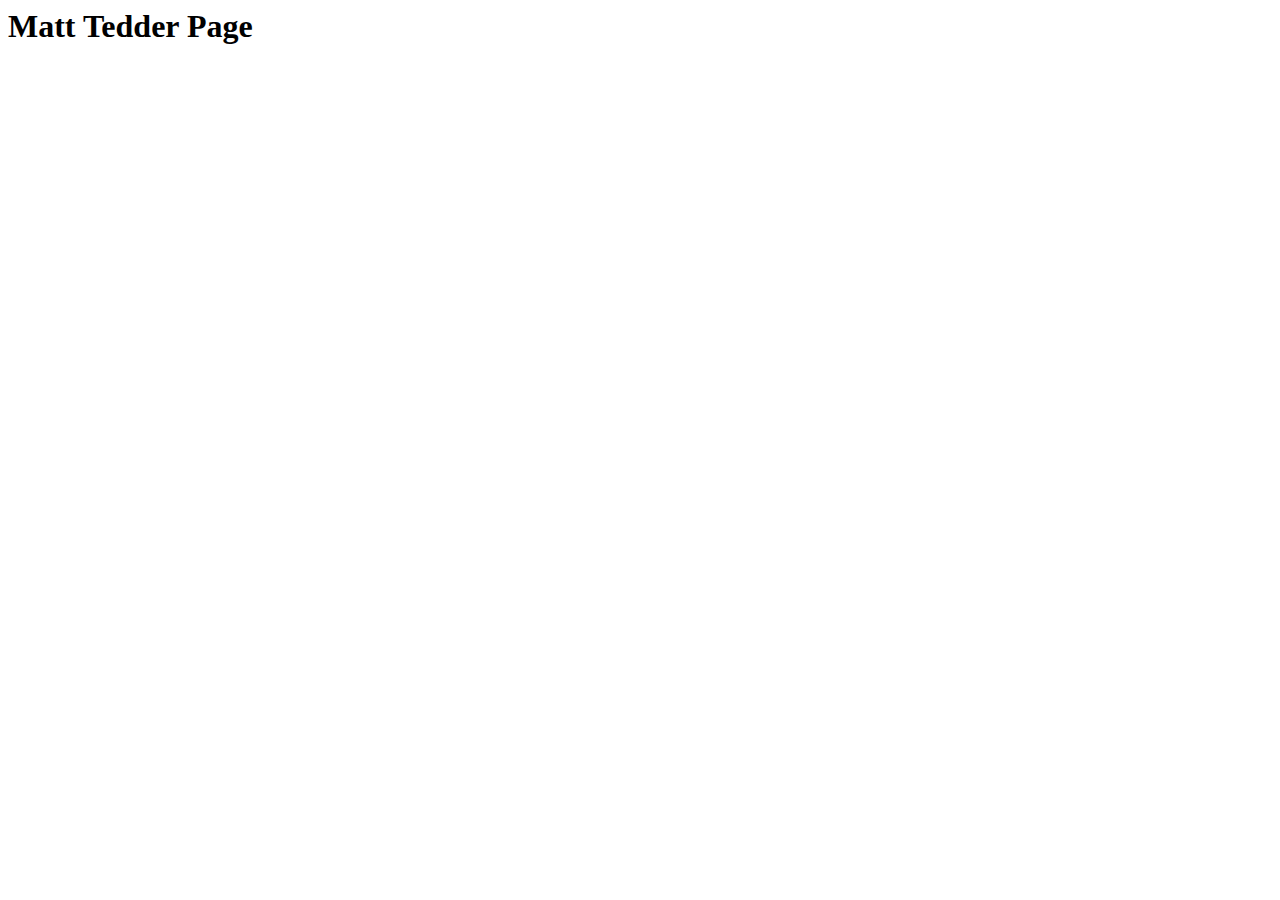
==== index.html @ 2e15fed8 "Update" ====
<!DOCTYPE <!DOCTYPE html>
<html>
<head>
    <meta charset="utf-8" />
    <meta http-equiv="X-UA-Compatible" content="IE=edge">
    <title>Hello World!</title>
    <meta name="viewport" content="width=device-width, initial-scale=1">
    <link rel="stylesheet" type="text/css" media="screen" href="main.css" />
    <script src="main.js"></script>
</head>
<body>
    <h1>Matt Tedder Page</h1>
</body>
</html>
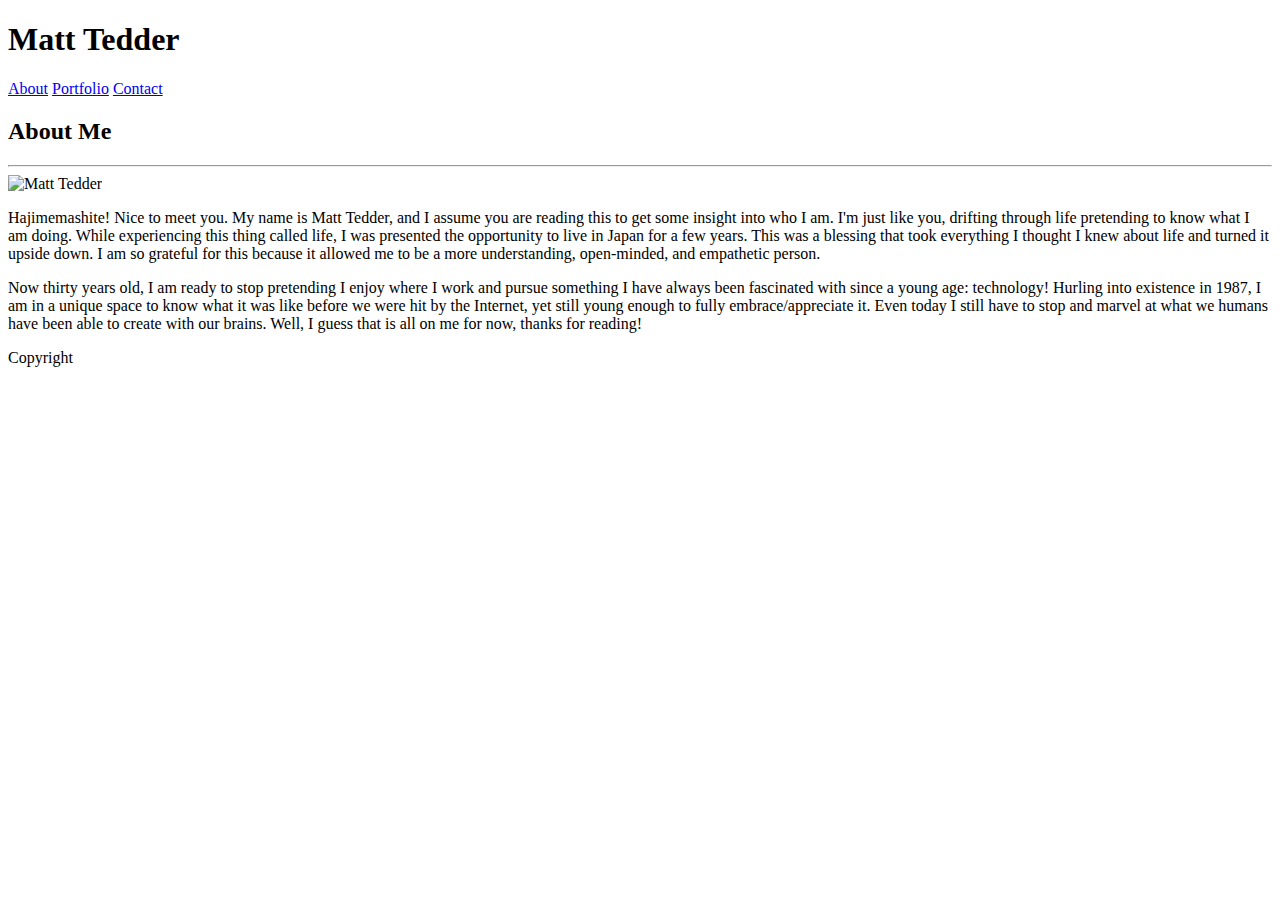
==== commit 80a83a65: "Here we go" ====
--- a/index.html
+++ b/index.html
@@ -1,14 +1,48 @@
-<!DOCTYPE <!DOCTYPE html>
+<!DOCTYPE html>
 <html>
+
 <head>
-    <meta charset="utf-8" />
-    <meta http-equiv="X-UA-Compatible" content="IE=edge">
-    <title>Hello World!</title>
-    <meta name="viewport" content="width=device-width, initial-scale=1">
-    <link rel="stylesheet" type="text/css" media="screen" href="main.css" />
-    <script src="main.js"></script>
+<meta charset="UTF-8">
+<!-- Linking CSS-->
+<link rel= "stylesheet" type="text/css" href="assets/css/style.css">
+
+<title>Matt Tedder Portfolio</title>
+
 </head>
-<body>
-    <h1>Matt Tedder Page</h1>
-</body>
-</html>+    <body>
+
+      <div class="header">
+        <header>
+            <h1>Matt Tedder</h1>
+        </header>
+        <div class="topnav">
+          <a class="active" href="index.html">About</a>
+          <a href="portfolio.html">Portfolio</a>
+          <a href="contact.html">Contact</a>
+        </div>
+      </div>
+
+        <div class="container">
+          <h2>About Me</h2>
+          <hr>
+          <img src="assets\images\profile picture.jpg" alt="Matt Tedder" id="bio-image" width="200" height="200">
+          <p>
+            Hajimemashite!  Nice to meet you.  My name is Matt Tedder, and I assume you are reading this to get some insight into who I
+            am.  I'm just like you, drifting through life pretending to know what I am doing.  While experiencing this thing called life, I was
+            presented the opportunity to live in Japan for a few years.  This was a blessing that took everything I thought I knew about life and
+            turned it upside down.  I am so grateful for this because it allowed me to be a more understanding, open-minded, and empathetic person.
+          </p>
+          <p>
+            Now thirty years old, I am ready to stop pretending I enjoy where I work and pursue something I have always been fascinated with since
+            a young age: technology!  Hurling into existence in 1987, I am in a unique space to know what it was like before we were hit by the Internet, yet still
+            young enough to fully embrace/appreciate it.  Even today I still have to stop and marvel at what we humans have been able to create with our brains.
+            Well, I guess that is all on me for now, thanks for reading!
+          </p>
+        </div>
+
+        <div class="footer">
+          <p>Copyright</p>
+        </div>
+
+    </body>
+</html>
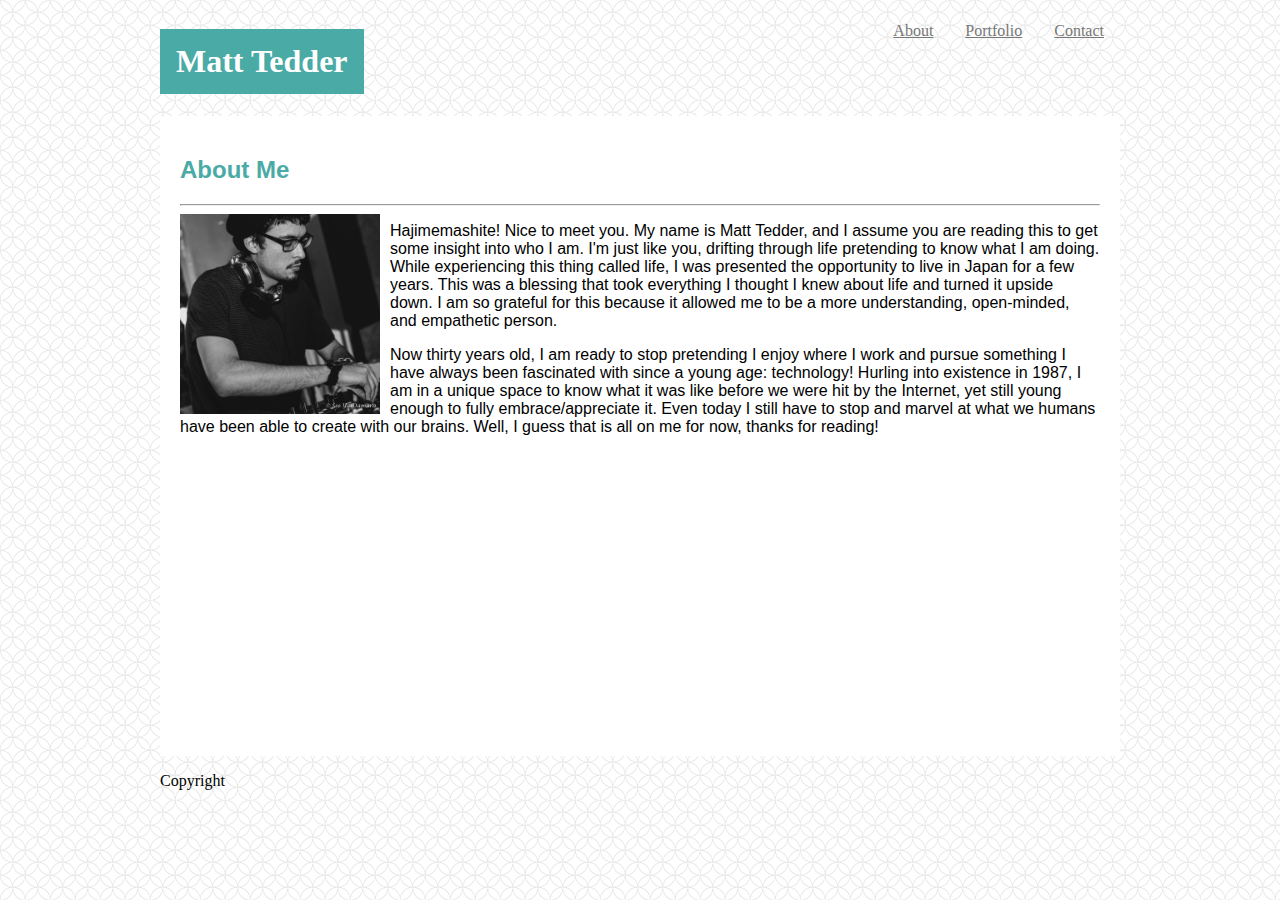
==== commit dd14a0ba: "Added comments to HTML/CSS files" ====
--- a/index.html
+++ b/index.html
@@ -1,48 +1,52 @@
 <!DOCTYPE html>
 <html>
 
-<head>
-<meta charset="UTF-8">
-<!-- Linking CSS-->
-<link rel= "stylesheet" type="text/css" href="assets/css/style.css">
+  <head>
+    <meta charset="UTF-8">
+    <!--Linking CSS-->
+    <link rel= "stylesheet" type="text/css" href="assets/css/style.css">
+    <!--Reset CSS-->
+    <!--link rel="stylesheet" type="text/css" href="assets/css/reset.css"-->
+    <title>Matt Tedder Portfolio</title>
+  </head>
 
-<title>Matt Tedder Portfolio</title>
+  <body>
+    <!--Div Top Bar Section-->
+    <div class="header">
+      <header>
+          <h1>Matt Tedder</h1>
+      </header>
+      <div class="topnav">
+        <a class="active" href="index.html">About</a>
+        <a href="portfolio.html">Portfolio</a>
+        <a href="contact.html">Contact</a>
+      </div>
+    </div>
+    <!--Div Top Bar Section END-->
+    <!--Main Div Section-->
+    <div class="container">
+      <h2>About Me</h2>
+      <hr>
+      <img src="assets\images\profile picture.jpg" alt="Matt Tedder" id="bio-image" width="200" height="200">
+      <p>
+        Hajimemashite!  Nice to meet you.  My name is Matt Tedder, and I assume you are reading this to get some insight into who I
+        am.  I'm just like you, drifting through life pretending to know what I am doing.  While experiencing this thing called life, I was
+        presented the opportunity to live in Japan for a few years.  This was a blessing that took everything I thought I knew about life and
+        turned it upside down.  I am so grateful for this because it allowed me to be a more understanding, open-minded, and empathetic person.
+      </p>
+      <p>
+        Now thirty years old, I am ready to stop pretending I enjoy where I work and pursue something I have always been fascinated with since
+        a young age: technology!  Hurling into existence in 1987, I am in a unique space to know what it was like before we were hit by the Internet, yet still
+        young enough to fully embrace/appreciate it.  Even today I still have to stop and marvel at what we humans have been able to create with our brains.
+        Well, I guess that is all on me for now, thanks for reading!
+      </p>
+    </div>
+    <!--Main Div Section END-->
+    <!--Div Footer Section-->
+    <div class="footer">
+      <p>Copyright</p>
+    </div>
+    <!--Div Footer Section END-->
+  </body>
 
-</head>
-    <body>
-
-      <div class="header">
-        <header>
-            <h1>Matt Tedder</h1>
-        </header>
-        <div class="topnav">
-          <a class="active" href="index.html">About</a>
-          <a href="portfolio.html">Portfolio</a>
-          <a href="contact.html">Contact</a>
-        </div>
-      </div>
-
-        <div class="container">
-          <h2>About Me</h2>
-          <hr>
-          <img src="assets\images\profile picture.jpg" alt="Matt Tedder" id="bio-image" width="200" height="200">
-          <p>
-            Hajimemashite!  Nice to meet you.  My name is Matt Tedder, and I assume you are reading this to get some insight into who I
-            am.  I'm just like you, drifting through life pretending to know what I am doing.  While experiencing this thing called life, I was
-            presented the opportunity to live in Japan for a few years.  This was a blessing that took everything I thought I knew about life and
-            turned it upside down.  I am so grateful for this because it allowed me to be a more understanding, open-minded, and empathetic person.
-          </p>
-          <p>
-            Now thirty years old, I am ready to stop pretending I enjoy where I work and pursue something I have always been fascinated with since
-            a young age: technology!  Hurling into existence in 1987, I am in a unique space to know what it was like before we were hit by the Internet, yet still
-            young enough to fully embrace/appreciate it.  Even today I still have to stop and marvel at what we humans have been able to create with our brains.
-            Well, I guess that is all on me for now, thanks for reading!
-          </p>
-        </div>
-
-        <div class="footer">
-          <p>Copyright</p>
-        </div>
-
-    </body>
 </html>
--- a/assets/css/style.css
+++ b/assets/css/style.css
@@ -0,0 +1,110 @@
+/* Basic Portfolio CSS Stylesheet */
+/* General Body Styling */
+body {
+  width: 960px;
+  background-image: url(../images/spiration-light.png);
+  margin-left: auto;
+  margin-right: auto;
+}
+
+/* Div Top Bar Section Styling */
+.header {
+  display: flex;
+  justify-content: space-between;
+  font-family: 'Georgia', Times, Times New Roman, serif;
+}
+
+/* 'Your Name' Box Styling */
+h1 {
+  background-color: #4aaaa5;
+  color: #ffff;
+  padding: 14px 16px;
+}
+
+/* 'About Me', 'Portfolio', 'Contact' Styling */
+h2 {
+  color: #4aaaa5;
+}
+
+/* Profile Picture Styling */
+#bio-image {
+  float: left;
+  margin-right: 10px;
+}
+
+/* Hides Box Overflow for 'About', 'Portfolio', 'Contact' Links */
+.topnav {
+  overflow: hidden;
+}
+
+/* Box Styling for Portfolio Section */
+.icon {
+  position: relative;
+  float: left;
+  margin: 5px;
+  font-size: 14px;
+  text-align: center;
+}
+
+/* Text Styling for Portfolio Section */
+h3 {
+  position: absolute;
+  top: 145px;
+  width: 180px;
+  padding: 10px;
+  color: #ffff;
+  background-color: #4aaaa5;
+}
+
+/* Styling for 'About' 'Portfolio' 'Contact' Links */
+.topnav a {
+  float: left;
+  color: #777777;
+  text-align: center;
+  padding: 14px 16px;
+}
+
+/* Animates links in Top Bar Section */
+.topnav a:hover {
+  background-color: #4aaaa5;
+  color: black;
+}
+
+/* Main Div Section Styling */
+div.container {
+  padding: 20px;
+  background-color: white;
+  font-family: arial, 'Helvetica Neue', Helvetica, sans-serif;
+  height: 600px;
+}
+
+/* Contact Page Box Styling */
+input[type=text], select, textarea {
+    width: 100%;
+    padding: 12px;
+    border: 1px solid #ccc;
+    border-radius: 4px;
+    box-sizing: border-box;
+    margin-top: 6px;
+    margin-bottom: 16px;
+    resize: vertical;
+}
+
+/* Not sure if I need this..
+input[type=submit]:hover {
+  background-color: #ddd; */
+}
+
+/* Footer Styling */
+.footer {
+    background-color: #666666;
+    color: #ffffff;
+    border-top-style: solid;
+    border-top-color: #4aaaa5;
+    border-top-width: 10px;
+    text-align: center;
+    height: 50px;
+    bottom: 0px;
+    width: 100%;
+    font-size: 10px;
+}
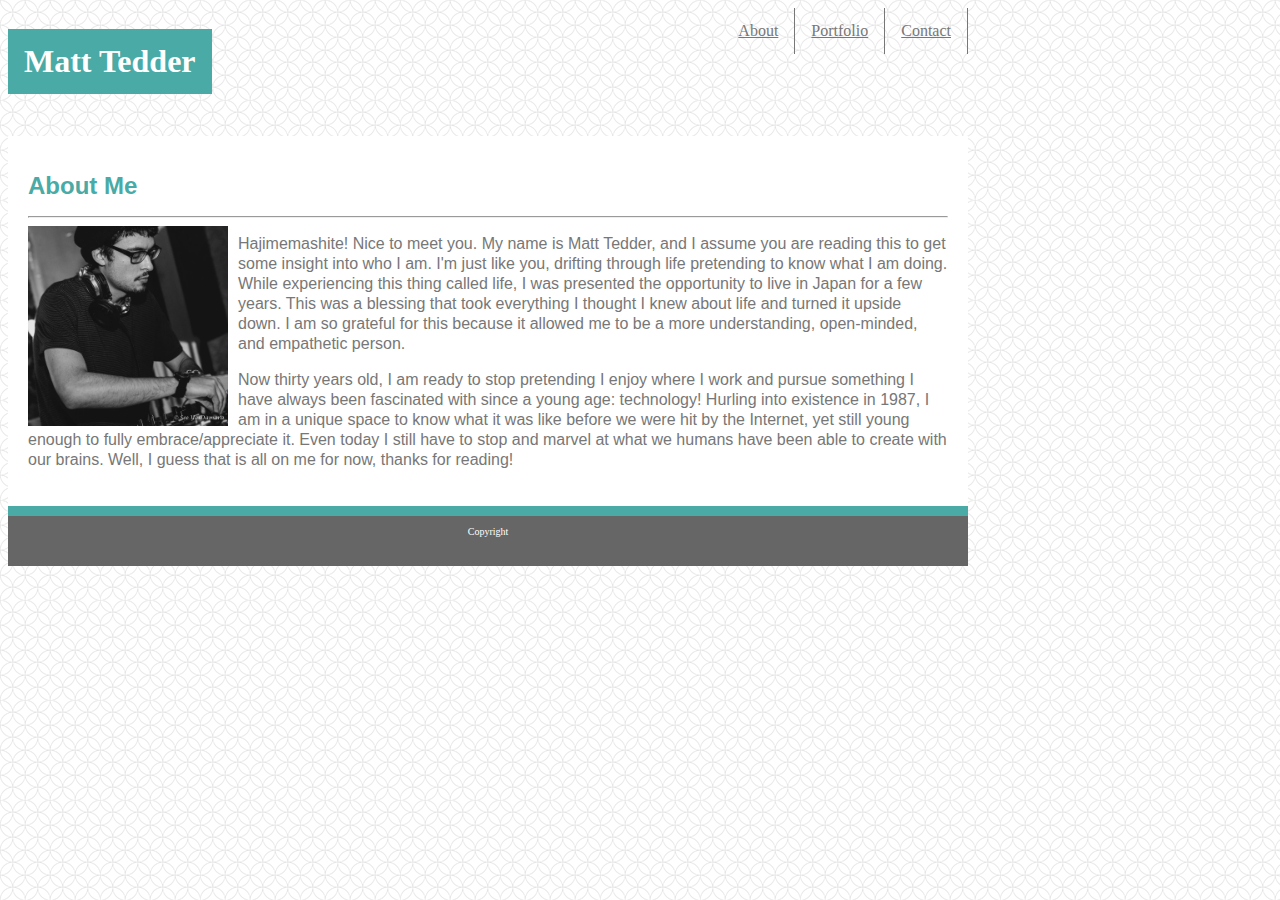
==== commit 97c4ccbc: "Latest Update" ====
--- a/index.html
+++ b/index.html
@@ -3,10 +3,10 @@
 
   <head>
     <meta charset="UTF-8">
+    <!--Reset CSS-->
+    <!--link rel="stylesheet" type="text/css" href="assets/css/reset.css"-->
     <!--Linking CSS-->
     <link rel= "stylesheet" type="text/css" href="assets/css/style.css">
-    <!--Reset CSS-->
-    <!--link rel="stylesheet" type="text/css" href="assets/css/reset.css"-->
     <title>Matt Tedder Portfolio</title>
   </head>
 
@@ -23,29 +23,33 @@
       </div>
     </div>
     <!--Div Top Bar Section END-->
-    <!--Main Div Section-->
-    <div class="container">
-      <h2>About Me</h2>
-      <hr>
-      <img src="assets\images\profile picture.jpg" alt="Matt Tedder" id="bio-image" width="200" height="200">
-      <p>
-        Hajimemashite!  Nice to meet you.  My name is Matt Tedder, and I assume you are reading this to get some insight into who I
-        am.  I'm just like you, drifting through life pretending to know what I am doing.  While experiencing this thing called life, I was
-        presented the opportunity to live in Japan for a few years.  This was a blessing that took everything I thought I knew about life and
-        turned it upside down.  I am so grateful for this because it allowed me to be a more understanding, open-minded, and empathetic person.
-      </p>
-      <p>
-        Now thirty years old, I am ready to stop pretending I enjoy where I work and pursue something I have always been fascinated with since
-        a young age: technology!  Hurling into existence in 1987, I am in a unique space to know what it was like before we were hit by the Internet, yet still
-        young enough to fully embrace/appreciate it.  Even today I still have to stop and marvel at what we humans have been able to create with our brains.
-        Well, I guess that is all on me for now, thanks for reading!
-      </p>
+
+    <div class="content">
+
+      <!--Main Div Section-->
+      <div class="container">
+        <h2>About Me</h2>
+        <hr>
+        <img src="assets\images\profile picture.jpg" alt="Matt Tedder" id="bio-image" width="200" height="200">
+        <p>
+          Hajimemashite!  Nice to meet you.  My name is Matt Tedder, and I assume you are reading this to get some insight into who I
+          am.  I'm just like you, drifting through life pretending to know what I am doing.  While experiencing this thing called life, I was
+          presented the opportunity to live in Japan for a few years.  This was a blessing that took everything I thought I knew about life and
+          turned it upside down.  I am so grateful for this because it allowed me to be a more understanding, open-minded, and empathetic person.
+        </p>
+        <p>
+          Now thirty years old, I am ready to stop pretending I enjoy where I work and pursue something I have always been fascinated with since
+          a young age: technology!  Hurling into existence in 1987, I am in a unique space to know what it was like before we were hit by the Internet, yet still
+          young enough to fully embrace/appreciate it.  Even today I still have to stop and marvel at what we humans have been able to create with our brains.
+          Well, I guess that is all on me for now, thanks for reading!
+        </p>
+      </div>
     </div>
-    <!--Main Div Section END-->
-    <!--Div Footer Section-->
-    <div class="footer">
-      <p>Copyright</p>
-    </div>
+      <!--Main Div Section END-->
+      <!--Div Footer Section-->
+      <div class="footer">
+        <p>Copyright</p>
+      </div>
     <!--Div Footer Section END-->
   </body>
 
--- a/assets/css/style.css
+++ b/assets/css/style.css
@@ -1,8 +1,15 @@
 /* Basic Portfolio CSS Stylesheet */
 /* General Body Styling */
 body {
+  background-image: url(../images/spiration-light.png);
+  color: #777777;
+  width: 100%;
+  position: relative;
   width: 960px;
-  background-image: url(../images/spiration-light.png);
+}
+
+.content {
+  width: 960px;
   margin-left: auto;
   margin-right: auto;
 }
@@ -42,8 +49,13 @@
   position: relative;
   float: left;
   margin: 5px;
-  font-size: 14px;
+  font-size: 10px;
   text-align: center;
+}
+
+/*Animates Icons in Portfolio Secion */
+.icon:hover {
+  opacity: .5;
 }
 
 /* Text Styling for Portfolio Section */
@@ -62,6 +74,7 @@
   color: #777777;
   text-align: center;
   padding: 14px 16px;
+  border-right: 1px solid;
 }
 
 /* Animates links in Top Bar Section */
@@ -73,9 +86,12 @@
 /* Main Div Section Styling */
 div.container {
   padding: 20px;
+  margin-top: 20px;
   background-color: white;
   font-family: arial, 'Helvetica Neue', Helvetica, sans-serif;
-  height: 600px;
+  overflow: auto;
+  line-height: 20px;
+
 }
 
 /* Contact Page Box Styling */
@@ -90,13 +106,13 @@
     resize: vertical;
 }
 
-/* Not sure if I need this..
+
 input[type=submit]:hover {
-  background-color: #ddd; */
+  background-color: #ddd;
+
 }
-
-/* Footer Styling */
 .footer {
+    position: relative;
     background-color: #666666;
     color: #ffffff;
     border-top-style: solid;
@@ -107,4 +123,5 @@
     bottom: 0px;
     width: 100%;
     font-size: 10px;
+
 }
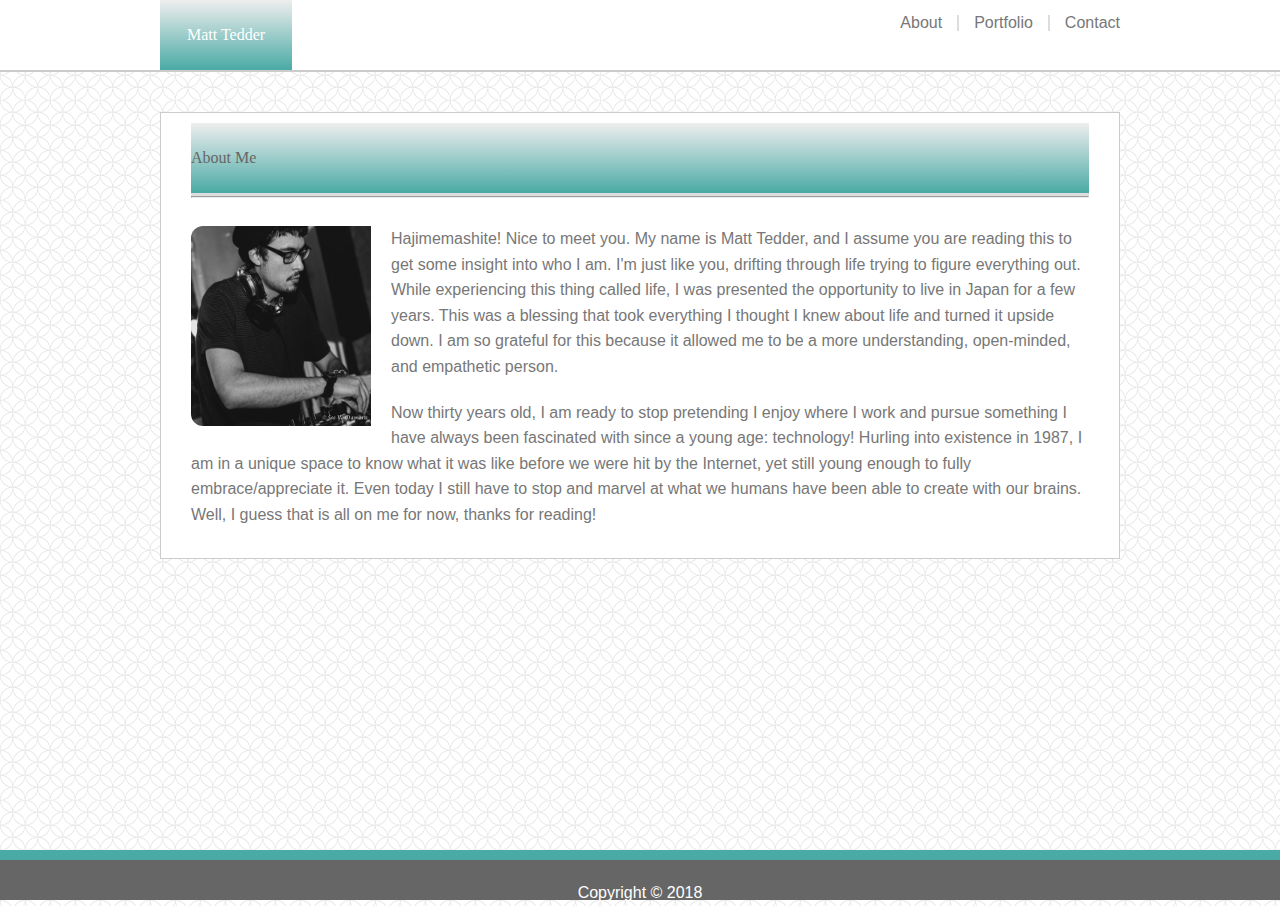
==== commit 9fb1c52c: "sync with first portfolio. TODO: add links in portfolio section" ====
--- a/index.html
+++ b/index.html
@@ -1,56 +1,63 @@
 <!DOCTYPE html>
 <html>
 
-  <head>
-    <meta charset="UTF-8">
-    <!--Reset CSS-->
-    <!--link rel="stylesheet" type="text/css" href="assets/css/reset.css"-->
-    <!--Linking CSS-->
-    <link rel= "stylesheet" type="text/css" href="assets/css/style.css">
-    <title>Matt Tedder Portfolio</title>
-  </head>
+<head>
+  <meta charset="UTF-8">
+  <!--Reset CSS-->
+  <link rel="stylesheet" type="text/css" href="assets/css/reset.css">
+  <!--Linking CSS-->
+  <link rel="stylesheet" type="text/css" href="assets/css/style.css">
+  <title>Matt Tedder Portfolio</title>
+</head>
 
-  <body>
-    <!--Div Top Bar Section-->
-    <div class="header">
-      <header>
-          <h1>Matt Tedder</h1>
-      </header>
+<body>
+  <!--Div Top Bar Section-->
+  <div class="main">
+    <header class="container">
       <div class="topnav">
-        <a class="active" href="index.html">About</a>
-        <a href="portfolio.html">Portfolio</a>
-        <a href="contact.html">Contact</a>
+        <h1>Matt Tedder</h1>
+        <h5>
+          <a href="contact.html">Contact</a>
+        </h5>
+        <h5 id="middle">
+          <a href="portfolio.html">Portfolio</a>
+        </h5>
+        <h5>
+          <a href="index.html">About</a>
+        </h5>
       </div>
-    </div>
+    </header>
     <!--Div Top Bar Section END-->
-
-    <div class="content">
-
-      <!--Main Div Section-->
-      <div class="container">
-        <h2>About Me</h2>
-        <hr>
-        <img src="assets\images\profile picture.jpg" alt="Matt Tedder" id="bio-image" width="200" height="200">
-        <p>
-          Hajimemashite!  Nice to meet you.  My name is Matt Tedder, and I assume you are reading this to get some insight into who I
-          am.  I'm just like you, drifting through life pretending to know what I am doing.  While experiencing this thing called life, I was
-          presented the opportunity to live in Japan for a few years.  This was a blessing that took everything I thought I knew about life and
-          turned it upside down.  I am so grateful for this because it allowed me to be a more understanding, open-minded, and empathetic person.
-        </p>
-        <p>
-          Now thirty years old, I am ready to stop pretending I enjoy where I work and pursue something I have always been fascinated with since
-          a young age: technology!  Hurling into existence in 1987, I am in a unique space to know what it was like before we were hit by the Internet, yet still
-          young enough to fully embrace/appreciate it.  Even today I still have to stop and marvel at what we humans have been able to create with our brains.
-          Well, I guess that is all on me for now, thanks for reading!
-        </p>
+    <!--Main Div Header Section-->
+    <section>
+      <div class="content">
+        <h1 class="heading1">About Me</h1>
+        <!--Main Div Header Section END-->
+        <!--Main Div Body Section-->
+        <div class="container">
+          <hr>
+          <p>
+            <img src="assets\images\profile picture.jpg" alt="Matt Tedder" id="bio-image" width="200" height="200"> Hajimemashite! Nice to meet you. My name is Matt Tedder, and I assume you are reading this to get some insight into who I am. I'm just
+            like you, drifting through life trying to figure everything out. While experiencing this thing called life, I was presented the opportunity to live in Japan for a few years. This was a blessing that took everything I thought I knew about life
+            and turned it upside down. I am so grateful for this because it allowed me to be a more understanding, open-minded, and empathetic person.
+          </p>
+          <p>
+            Now thirty years old, I am ready to stop pretending I enjoy where I work and pursue something I have always been fascinated with since a young age: technology! Hurling into existence in 1987, I am in a unique space to know what it was like before we were
+            hit by the Internet, yet still young enough to fully embrace/appreciate it. Even today I still have to stop and marvel at what we humans have been able to create with our brains. Well, I guess that is all on me for now, thanks for reading!
+          </p>
+        </div>
       </div>
-    </div>
-      <!--Main Div Section END-->
-      <!--Div Footer Section-->
-      <div class="footer">
-        <p>Copyright</p>
-      </div>
-    <!--Div Footer Section END-->
-  </body>
+      <!--Main Div Body Section END-->
+    </section>
+    <!--Div Bottom Page Space-->
+    <div class="bottom"></div>
+  </div>
+  <!--Div Bottom Page Space END-->
+  <!--Div Footer Section-->
+  <div class="footer">
+    <p id="copyright">Copyright &copy; 2018</p>
+  </div>
+  <!--Div Footer Section END-->
+</body>
 
 </html>
--- a/assets/css/style.css
+++ b/assets/css/style.css
@@ -1,118 +1,153 @@
-/* Basic Portfolio CSS Stylesheet */
-/* General Body Styling */
+/* CSS Stylesheet */
+
+/* Gives all elements a box with a border */
+* {box-sizing: border-box;
+}
+
+/* CSS Element Selectors Section */
+html {
+    height: 100%;
+}
+
+/* 'About Me' Section Styling */
 body {
-  background-image: url(../images/spiration-light.png);
-  color: #777777;
-  width: 100%;
-  position: relative;
-  width: 960px;
-}
-
+    font-family: 'Arial', 'Helvetica Neue', Helvetica, sans-serif;
+    background-image: url(../images/spiration-light.png);
+    color: #777777;
+    height: 100%;
+    margin: 0px;
+}
+
+/* Top Nav Bar Styling */
+header {
+    background-color: #ffffff;
+    border-bottom-style: solid;
+    border-bottom-color: #cccccc;
+    border-bottom-width: 2px;
+    width: 100%;
+    overflow: auto;
+}
+
+/* 'Your Name' Styling */
+h1 {
+    background-image: linear-gradient(#eee,#4aaaa5);
+    color: #ffffff;
+    font-family: 'Georgia', Times, 'Times New Roman', serif;
+    padding: 27px;
+    float: left;
+    margin: 0px;
+}
+
+/* 'About' 'Portfolio' 'Contact' Styling */
+h5 {
+    color: #777777;
+    position: relative;
+    float: right;
+    top: 15px;
+}
+
+/* Main Body Section Sizing */
+section {
+    margin: 40px 0px 40px 0px;
+}
+
+/* Contact Form - Spacing from Top Line to 'Name' */
+form {
+    padding-top: 20px;
+}
+
+/* Contact Form - Input text sizing */
+input {
+    padding: 0px;
+    width: 100%;
+
+}
+
+/* Contact Form - Message input text field sizing */
+textarea {
+    font-family: 'Arial', 'Helvetica Neue', Helvetica, sans-serif;
+    height: 200px;
+    width: 100%;
+}
+
+/* 'About Me' Section Styling */
+p {
+    padding-top: 20px;
+    line-height: 1.6;
+    font-size: 16px;
+    margin: 0px;
+}
+/* CSS Element Selectors Section END */
+
+/* CSS Class Selectors Section */
+
+/* Top Nav Bar Sizing */
+.topnav {
+    margin: auto;
+    width: 100%;
+    max-width: 960px;
+}
+
+/* 'About Me' 'Portfolio' 'Contact' Styling/Sizing */
+.heading1 {
+    background-color: #ffffff;
+    color: #666666;
+    /* background-image: linear-gradient(#eee,#4aaaa5); */
+    font-family: 'Georgia', Times, 'Times New Roman', serif;
+    border-bottom-style: solid;
+    border-bottom-color: #dddddd;
+    border-bottom-width: 3px;
+    max-width: 900px;
+    width: 100%;
+    padding-left: 0px;
+}
+
+/* Main Body Content Styling */
 .content {
-  width: 960px;
-  margin-left: auto;
-  margin-right: auto;
-}
-
-/* Div Top Bar Section Styling */
-.header {
-  display: flex;
-  justify-content: space-between;
-  font-family: 'Georgia', Times, Times New Roman, serif;
-}
-
-/* 'Your Name' Box Styling */
-h1 {
-  background-color: #4aaaa5;
-  color: #ffff;
-  padding: 14px 16px;
-}
-
-/* 'About Me', 'Portfolio', 'Contact' Styling */
-h2 {
-  color: #4aaaa5;
-}
-
-/* Profile Picture Styling */
-#bio-image {
-  float: left;
-  margin-right: 10px;
-}
-
-/* Hides Box Overflow for 'About', 'Portfolio', 'Contact' Links */
-.topnav {
-  overflow: hidden;
-}
-
-/* Box Styling for Portfolio Section */
+    clear: both;
+    background-color: #ffffff;
+    width: 100%;
+    max-width: 960px;
+    margin: auto;
+    border: solid;
+    border-color: #cccccc;
+    border-width: 1px;
+    padding: 10px 30px 30px 30px;
+}
+
+/* Portfolio Section Icon Sizing */
 .icon {
-  position: relative;
-  float: left;
-  margin: 5px;
-  font-size: 10px;
-  text-align: center;
-}
-
-/*Animates Icons in Portfolio Secion */
-.icon:hover {
-  opacity: .5;
-}
-
-/* Text Styling for Portfolio Section */
-h3 {
-  position: absolute;
-  top: 145px;
-  width: 180px;
-  padding: 10px;
-  color: #ffff;
-  background-color: #4aaaa5;
-}
-
-/* Styling for 'About' 'Portfolio' 'Contact' Links */
-.topnav a {
-  float: left;
-  color: #777777;
-  text-align: center;
-  padding: 14px 16px;
-  border-right: 1px solid;
-}
-
-/* Animates links in Top Bar Section */
-.topnav a:hover {
-  background-color: #4aaaa5;
-  color: black;
-}
-
-/* Main Div Section Styling */
-div.container {
-  padding: 20px;
-  margin-top: 20px;
-  background-color: white;
-  font-family: arial, 'Helvetica Neue', Helvetica, sans-serif;
-  overflow: auto;
-  line-height: 20px;
-
-}
-
-/* Contact Page Box Styling */
-input[type=text], select, textarea {
-    width: 100%;
-    padding: 12px;
-    border: 1px solid #ccc;
-    border-radius: 4px;
-    box-sizing: border-box;
-    margin-top: 6px;
-    margin-bottom: 16px;
-    resize: vertical;
-}
-
-
-input[type=submit]:hover {
-  background-color: #ddd;
-
-}
+    display: inline-block;
+    width: 200px;
+    height: 200px;
+    margin: 30px 30px 0px 0px;
+    position: relative;
+}
+
+/* 'Hangman' 'RPG Game' 'Trivia Game' etc. Styling */
+h3.text {
+    clear: both;
+    background-color: #4aaaa5;
+    color: #ffffff;
+    font-family: 'Georgia', Times, Times New Roman, serif;
+    padding: 15px 0px 15px 0px;
+    position: absolute;
+    width: 100%;
+    bottom: 0px;
+    margin-bottom: 10px;
+    text-align: center;
+}
+
+/* Contact Form Submit Button Sizing */
+.submitbtn {
+    width: 100px;
+    color: #ffffff;
+    background-color: #4aaaa5;
+    padding: 15px 0px 15px 0px;
+}
+
+/* Footer Element Styling/Sizing */
 .footer {
-    position: relative;
     background-color: #666666;
     color: #ffffff;
     border-top-style: solid;
@@ -122,6 +157,66 @@
     height: 50px;
     bottom: 0px;
     width: 100%;
-    font-size: 10px;
-
-}
+    min-width: 20px;
+}
+
+/* Clears float styling after Top Nav Section */
+  .container {
+      clear: both;
+}
+
+/* Main Body Section Sizing */
+.main {
+    min-height: 100%;
+    margin-bottom: -50px;
+}
+
+/* Bottom Space Between Main Section and Footer Section Sizing */
+.bottom {
+    height: 50px;
+}
+
+/* CSS Class Selectors Section END */
+
+/* CSS ID Selectors Section */
+
+/* Changes size of "Copyright" in Footer Section */
+p #copyright {
+  font-size: 8px;
+}
+
+/* Adds vertical lines before and after "Portfolio" link in Top Nav Section */
+#middle {
+    border-color: #dddddd;
+    border-left-style: solid;
+    border-right-style: solid;
+    border-width: 2px;
+    padding-left: 15px;
+    padding-right: 15px;
+    margin-left: 15px;
+    margin-right: 15px;
+}
+
+/* Profile Picture Positioning in 'About Me' Section */
+#bio-image {
+    float: left;
+    padding-right: 20px;
+    border-radius: 12px;
+}
+
+/* CSS ID Selectors Section END */
+
+/* CSS Pseudo Class Section */
+
+/* Removes Styling Changes Before and After Link is Clicked */
+a:link, a:visited {
+    text-decoration: none;
+    color: #777777;
+}
+
+/* Creates and animation of underlining link when hovering over with mouse */
+a:hover {
+    text-decoration: underline;
+}
+
+/* CSS Pseudo Class Section END */
